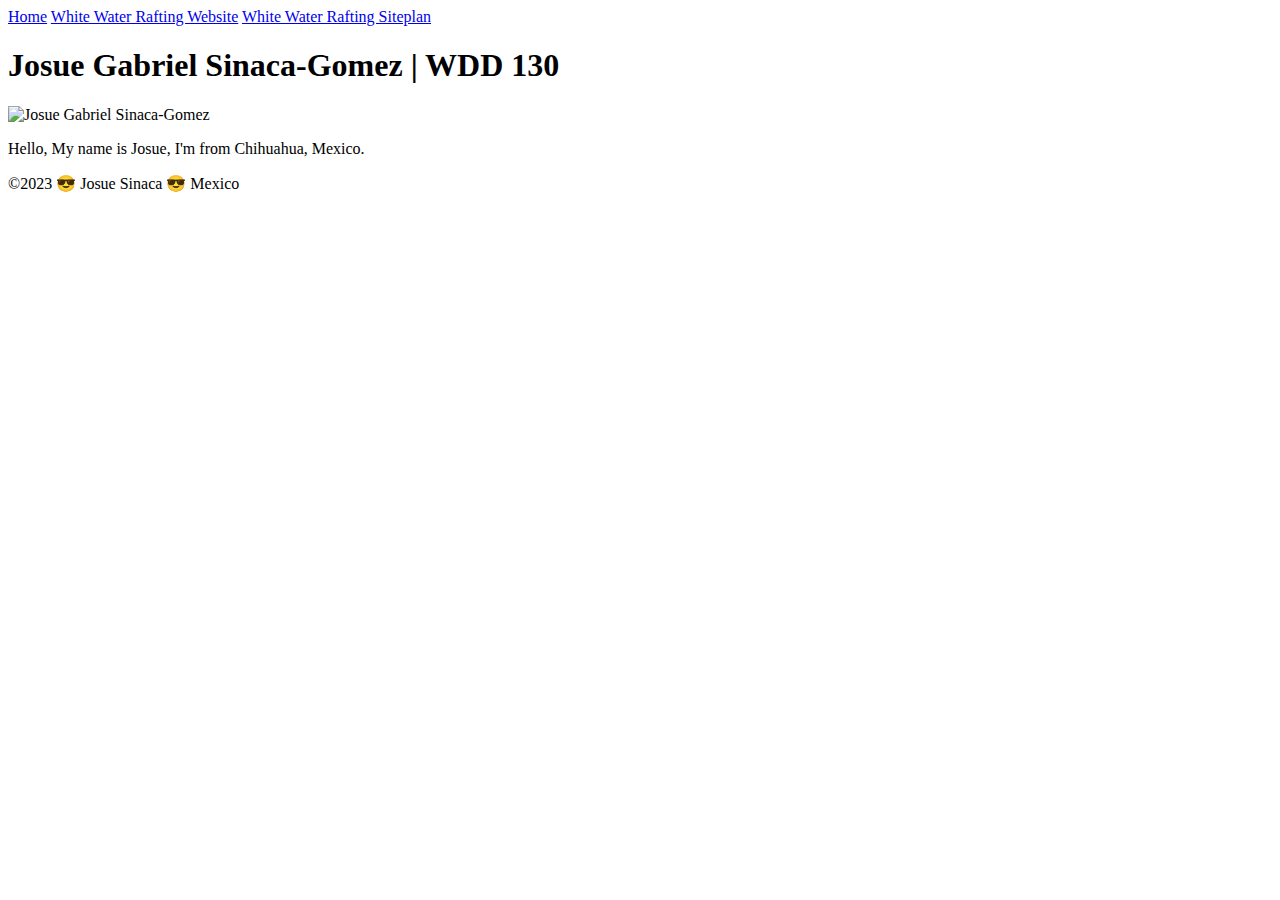
==== index.html @ 80453b04 "tittle change" ====
<!DOCTYPE html>
<html lang="en-US">
    <head>
        <meta charset="utf-8">
        <meta name="viewport" content="width=device-width,initial-scale=1.0">
        <title>Josue Gabriel Sinaca-Gomez | WDD 130</title>
    </head>
    <body>
        <header>
            <nav>
                <a href="#">Home</a>
                <a href="wwr/">White Water Rafting Website</a>
                <a href="wwr/site-plan-rafting.html">White Water Rafting Siteplan</a>
            </nav>
        </header>
        <main>
            <h1>Josue Gabriel Sinaca-Gomez | WDD 130</h1>
            <img src="images/profile.JPG" alt="Josue Gabriel Sinaca-Gomez" width="200">
            <p>
                Hello, My name is Josue, I'm from Chihuahua, Mexico. 
            </p>
        </main>
        <footer>
            <p>&copy;2023 😎 Josue Sinaca 😎 Mexico</p>
        </footer>
    </body>
</html>
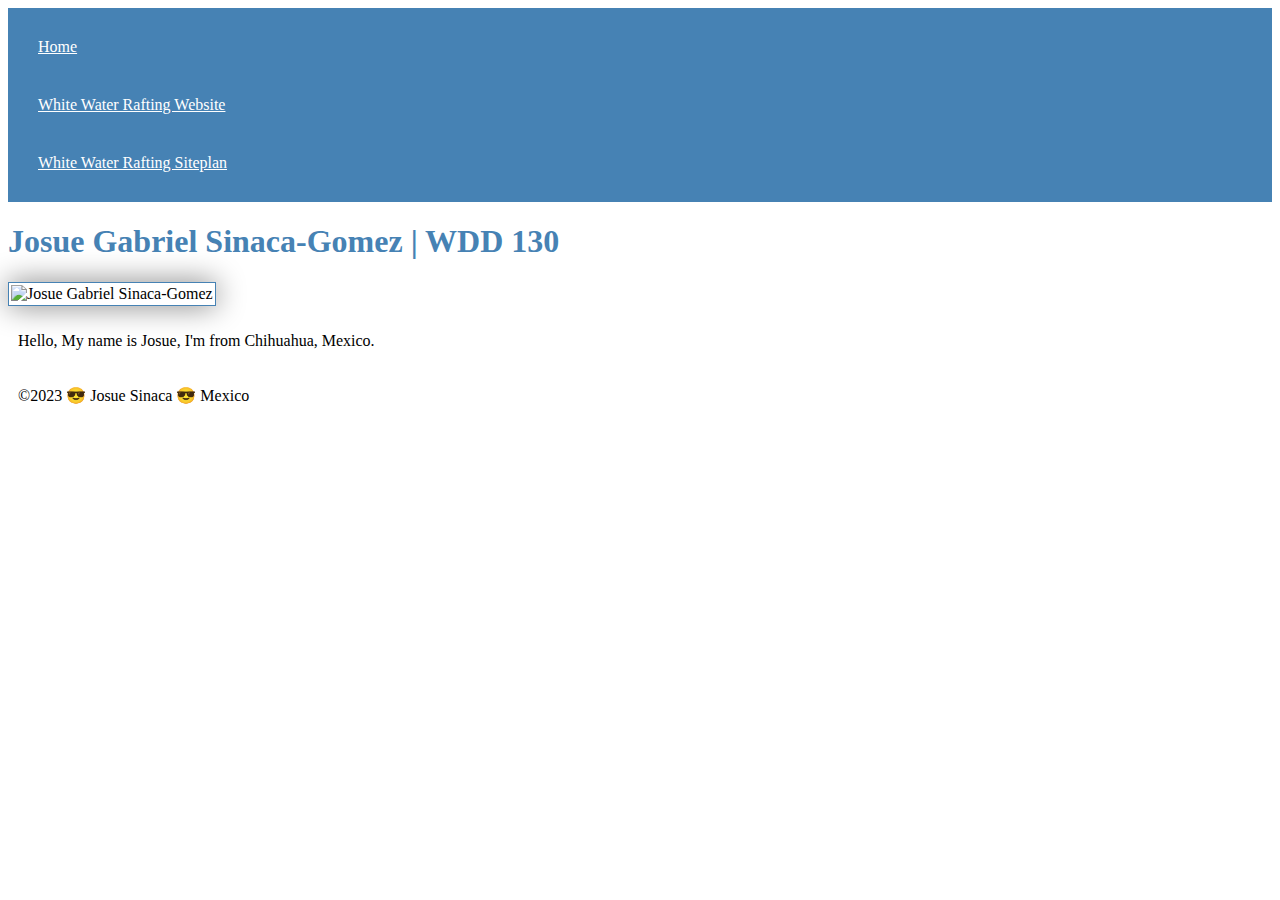
==== commit e60ed23a: "second week" ====
--- a/index.html
+++ b/index.html
@@ -4,6 +4,7 @@
         <meta charset="utf-8">
         <meta name="viewport" content="width=device-width,initial-scale=1.0">
         <title>Josue Gabriel Sinaca-Gomez | WDD 130</title>
+        <link rel="stylesheet" href="styles/styles.css">
     </head>
     <body>
         <header>
--- a/styles/styles.css
+++ b/styles/styles.css
@@ -0,0 +1,24 @@
+nav {
+    background-color: steelblue;
+    padding: 10px;
+}
+ nav a {
+    color: white;
+    display: block;
+    padding: 20px;
+}
+h1 {
+    color:steelblue;
+}
+
+img {
+    width: 150px;
+    height: auto;
+    border: 1px solid steelblue;
+    padding: 2px;
+    box-shadow: 0 0 30px gray;
+}
+
+p {
+    padding: 10px;
+}
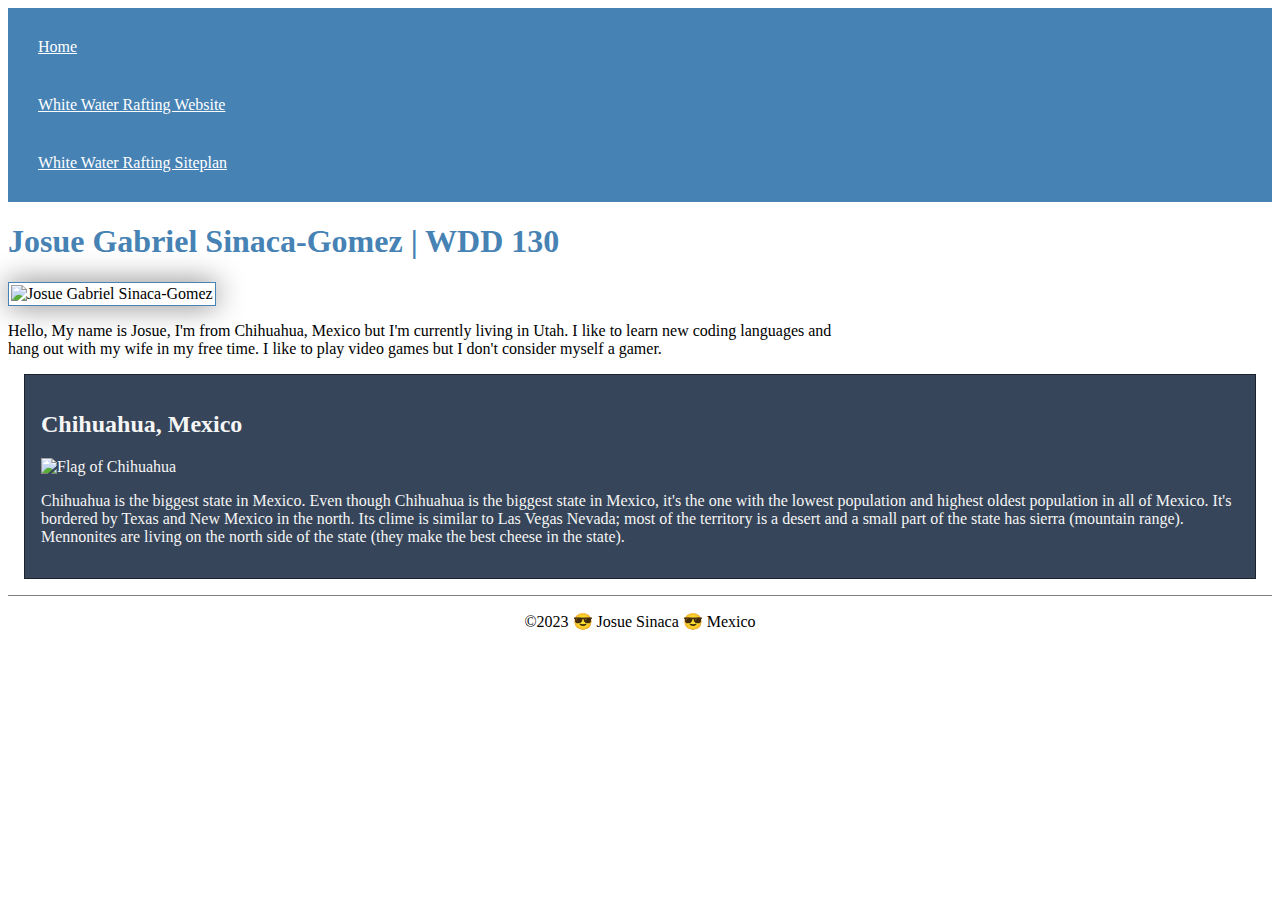
==== commit 02d62aee: "description and name" ====
--- a/index.html
+++ b/index.html
@@ -4,7 +4,9 @@
         <meta charset="utf-8">
         <meta name="viewport" content="width=device-width,initial-scale=1.0">
         <title>Josue Gabriel Sinaca-Gomez | WDD 130</title>
-        <link rel="stylesheet" href="styles/styles.css">
+        <meta name="description" content="More about Josue Sinaca-Gomez">
+        <meta name="author" content="Josue Sinaca">
+        <link rel="stylesheet" href="/styles/styles.css">
     </head>
     <body>
         <header>
@@ -18,9 +20,16 @@
             <h1>Josue Gabriel Sinaca-Gomez | WDD 130</h1>
             <img src="images/profile.JPG" alt="Josue Gabriel Sinaca-Gomez" width="200">
             <p>
-                Hello, My name is Josue, I'm from Chihuahua, Mexico. 
+                Hello, My name is Josue, I'm from Chihuahua, Mexico but I'm currently living in Utah. I like to learn new coding languages and hang out with my wife in my free time. I like to play video games but I don't consider myself a gamer. 
             </p>
         </main>
+        <aside>
+            <h2>Chihuahua, Mexico</h2>
+            <img src="https://upload.wikimedia.org/wikipedia/commons/1/1b/Flag_of_Chihuahua.svg" alt="Flag of Chihuahua">
+            <p>
+                Chihuahua is the biggest state in Mexico. Even though Chihuahua is the biggest state in Mexico, it's the one with the lowest population and highest oldest population in all of Mexico. It's bordered by Texas and New Mexico in the north. Its clime is similar to Las Vegas Nevada; most of the territory is a desert and a small part of the state has sierra (mountain range). Mennonites are living on the north side of the state (they make the best cheese in the state).   
+            </p>
+        </aside>
         <footer>
             <p>&copy;2023 😎 Josue Sinaca 😎 Mexico</p>
         </footer>
--- a/styles/styles.css
+++ b/styles/styles.css
@@ -11,7 +11,7 @@
     color:steelblue;
 }
 
-img {
+main img {
     width: 150px;
     height: auto;
     border: 1px solid steelblue;
@@ -20,5 +20,24 @@
 }
 
 p {
-    padding: 10px;
+    padding: 0;
 }
+main {
+    max-width: 840px;
+}
+aside {
+    margin: 1em;
+    border: 1px solid rgb(0, 0, 0, .5) ;
+    padding: 1em;
+    background-color: rgb(54,69,89);
+    color: whitesmoke;
+}
+aside img {
+    width: 200px;
+    height: auto;
+}
+footer {
+    margin-top: 1rem;
+    border-top:rgb(0, 0, 0, .5) solid 1px;
+    text-align: center;
+}
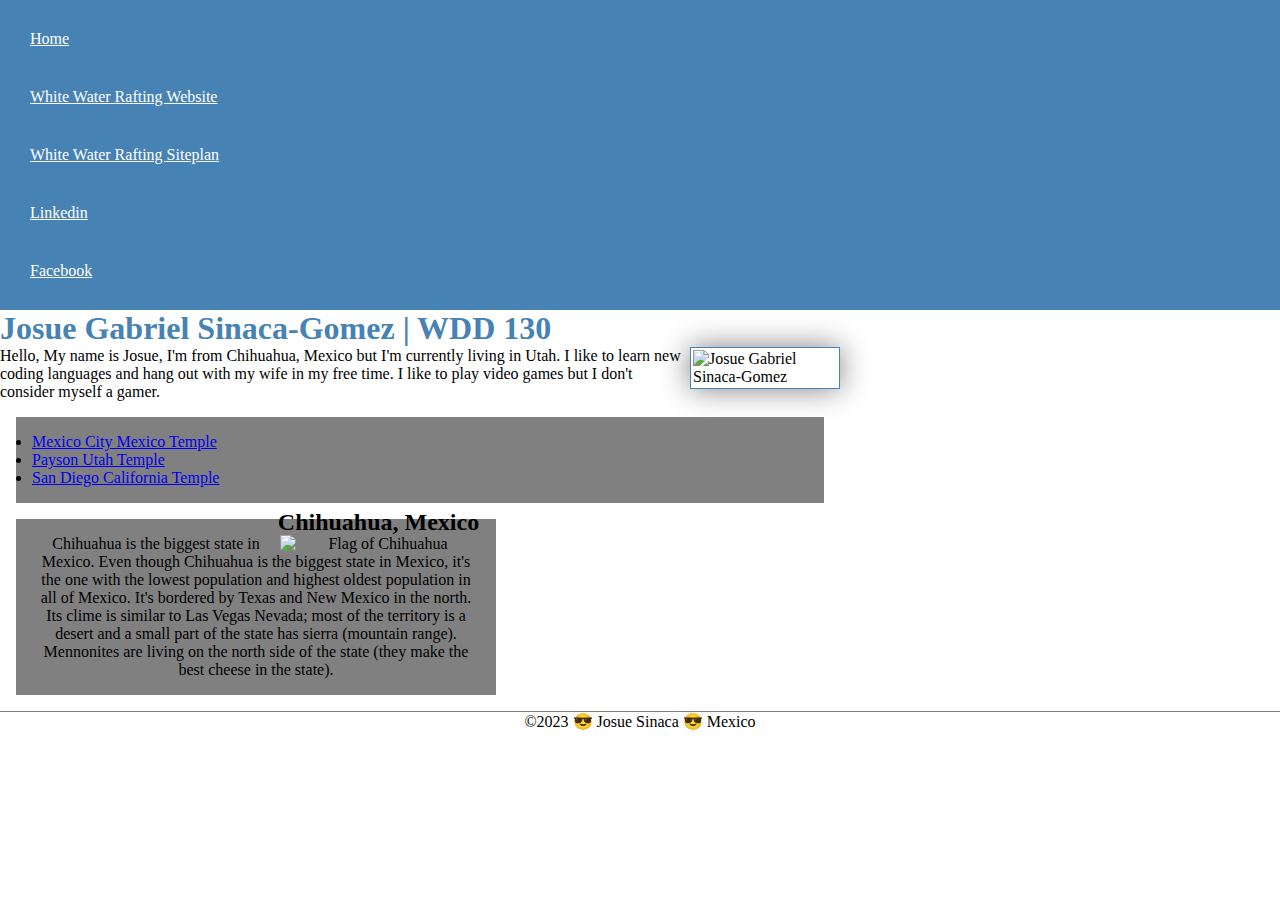
==== commit 3050979c: "enhancing the page" ====
--- a/index.html
+++ b/index.html
@@ -6,7 +6,7 @@
         <title>Josue Gabriel Sinaca-Gomez | WDD 130</title>
         <meta name="description" content="More about Josue Sinaca-Gomez">
         <meta name="author" content="Josue Sinaca">
-        <link rel="stylesheet" href="/styles/styles.css">
+        <link rel="stylesheet" href="styles/styles.css">
     </head>
     <body>
         <header>
@@ -14,6 +14,9 @@
                 <a href="#">Home</a>
                 <a href="wwr/">White Water Rafting Website</a>
                 <a href="wwr/site-plan-rafting.html">White Water Rafting Siteplan</a>
+                <a href="https://www.linkedin.com/in/josue-sinaca/">Linkedin</a>
+                <a href="https://www.facebook.com/">Facebook</a>
+
             </nav>
         </header>
         <main>
@@ -22,8 +25,13 @@
             <p>
                 Hello, My name is Josue, I'm from Chihuahua, Mexico but I'm currently living in Utah. I like to learn new coding languages and hang out with my wife in my free time. I like to play video games but I don't consider myself a gamer. 
             </p>
+            <ul class="box">
+                <li><a href="https://www.churchofjesuschrist.org/temples/details/mexico-city-mexico-temple?lang=eng">Mexico City Mexico Temple</a></li>
+                <li><a href="https://www.churchofjesuschrist.org/temples/details/payson-utah-temple?lang=eng">Payson Utah Temple</a></li>
+                <li><a href="https://www.churchofjesuschrist.org/temples/details/san-diego-california-temple?lang=eng">San Diego California Temple</a></li>
+            </ul>
         </main>
-        <aside>
+        <aside class="box">
             <h2>Chihuahua, Mexico</h2>
             <img src="https://upload.wikimedia.org/wikipedia/commons/1/1b/Flag_of_Chihuahua.svg" alt="Flag of Chihuahua">
             <p>
@@ -34,4 +42,5 @@
             <p>&copy;2023 😎 Josue Sinaca 😎 Mexico</p>
         </footer>
     </body>
+    <!-- 05/02/2023 -->
 </html>--- a/styles/styles.css
+++ b/styles/styles.css
@@ -1,3 +1,8 @@
+* {
+    margin: 0;
+    padding: 0;
+    box-sizing: border-box;
+}
 nav {
     background-color: steelblue;
     padding: 10px;
@@ -28,11 +33,14 @@
 aside {
     margin: 1em;
     border: 1px solid rgb(0, 0, 0, .5) ;
-    padding: 1em;
-    background-color: rgb(54,69,89);
+    padding: 4em;
+    background-color: rgb(54,69,89, .7);
     color: whitesmoke;
+    width: 30em;
+    text-align: center;
+    position: relative;
 }
-aside img {
+aside > img {
     width: 200px;
     height: auto;
 }
@@ -41,3 +49,19 @@
     border-top:rgb(0, 0, 0, .5) solid 1px;
     text-align: center;
 }
+/* Class Selectors */
+.box {
+    margin: 1rem;
+    border: 1px;
+    padding: 1rem;
+    background-color: grey;
+    color: black;
+}
+aside h2 {
+    position: absolute;
+    top: -10px;
+    right: .7em;
+}
+img {
+    float: right;
+}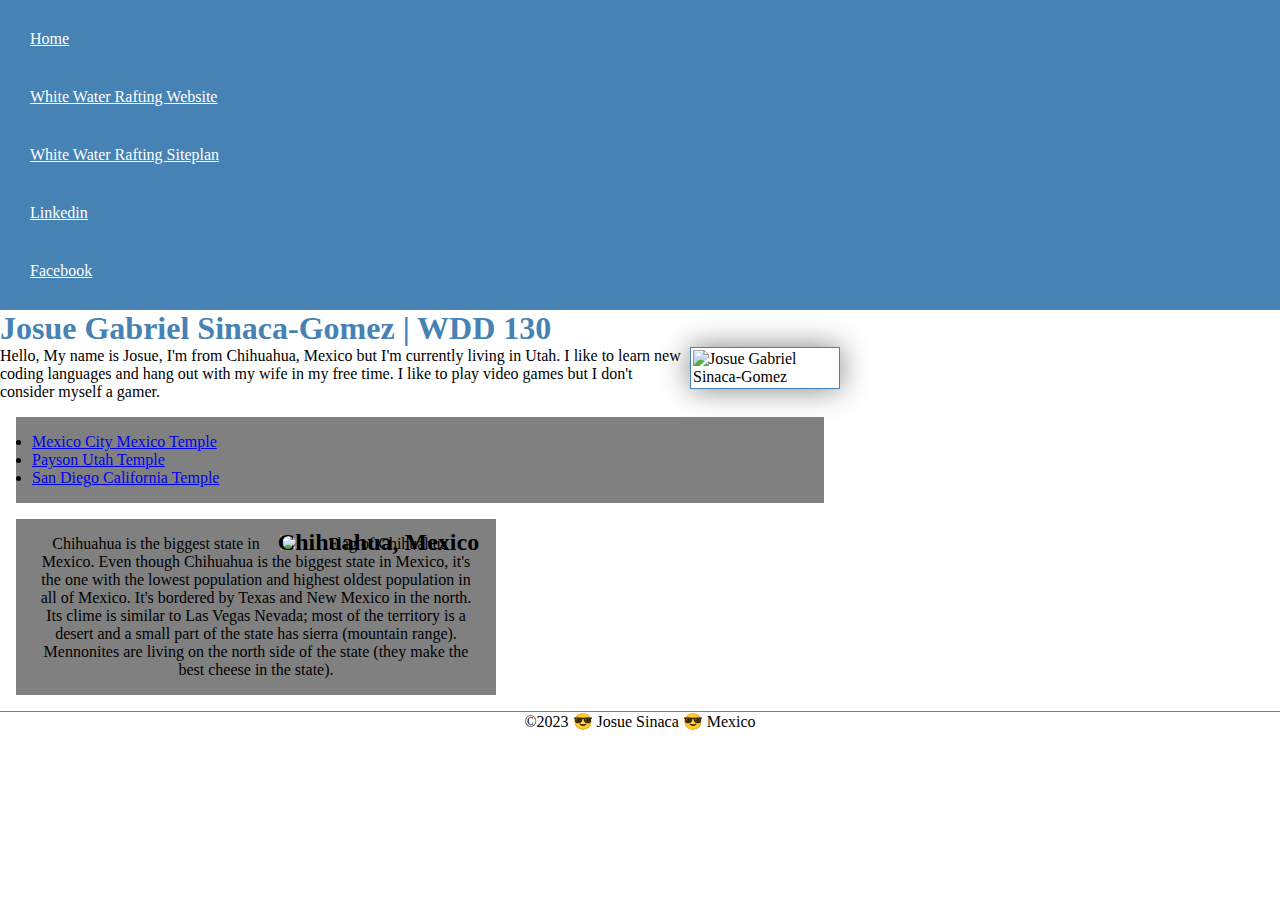
==== commit f0c3bcb7: "target and h2 element" ====
--- a/index.html
+++ b/index.html
@@ -26,9 +26,9 @@
                 Hello, My name is Josue, I'm from Chihuahua, Mexico but I'm currently living in Utah. I like to learn new coding languages and hang out with my wife in my free time. I like to play video games but I don't consider myself a gamer. 
             </p>
             <ul class="box">
-                <li><a href="https://www.churchofjesuschrist.org/temples/details/mexico-city-mexico-temple?lang=eng">Mexico City Mexico Temple</a></li>
-                <li><a href="https://www.churchofjesuschrist.org/temples/details/payson-utah-temple?lang=eng">Payson Utah Temple</a></li>
-                <li><a href="https://www.churchofjesuschrist.org/temples/details/san-diego-california-temple?lang=eng">San Diego California Temple</a></li>
+                <li><a href="https://www.churchofjesuschrist.org/temples/details/mexico-city-mexico-temple?lang=eng" target="_blank">Mexico City Mexico Temple</a></li>
+                <li><a href="https://www.churchofjesuschrist.org/temples/details/payson-utah-temple?lang=eng" target="_blank">Payson Utah Temple</a></li>
+                <li><a href="https://www.churchofjesuschrist.org/temples/details/san-diego-california-temple?lang=eng" target="_blank">San Diego California Temple</a></li>
             </ul>
         </main>
         <aside class="box">
--- a/styles/styles.css
+++ b/styles/styles.css
@@ -59,7 +59,7 @@
 }
 aside h2 {
     position: absolute;
-    top: -10px;
+    top: 10px;
     right: .7em;
 }
 img {
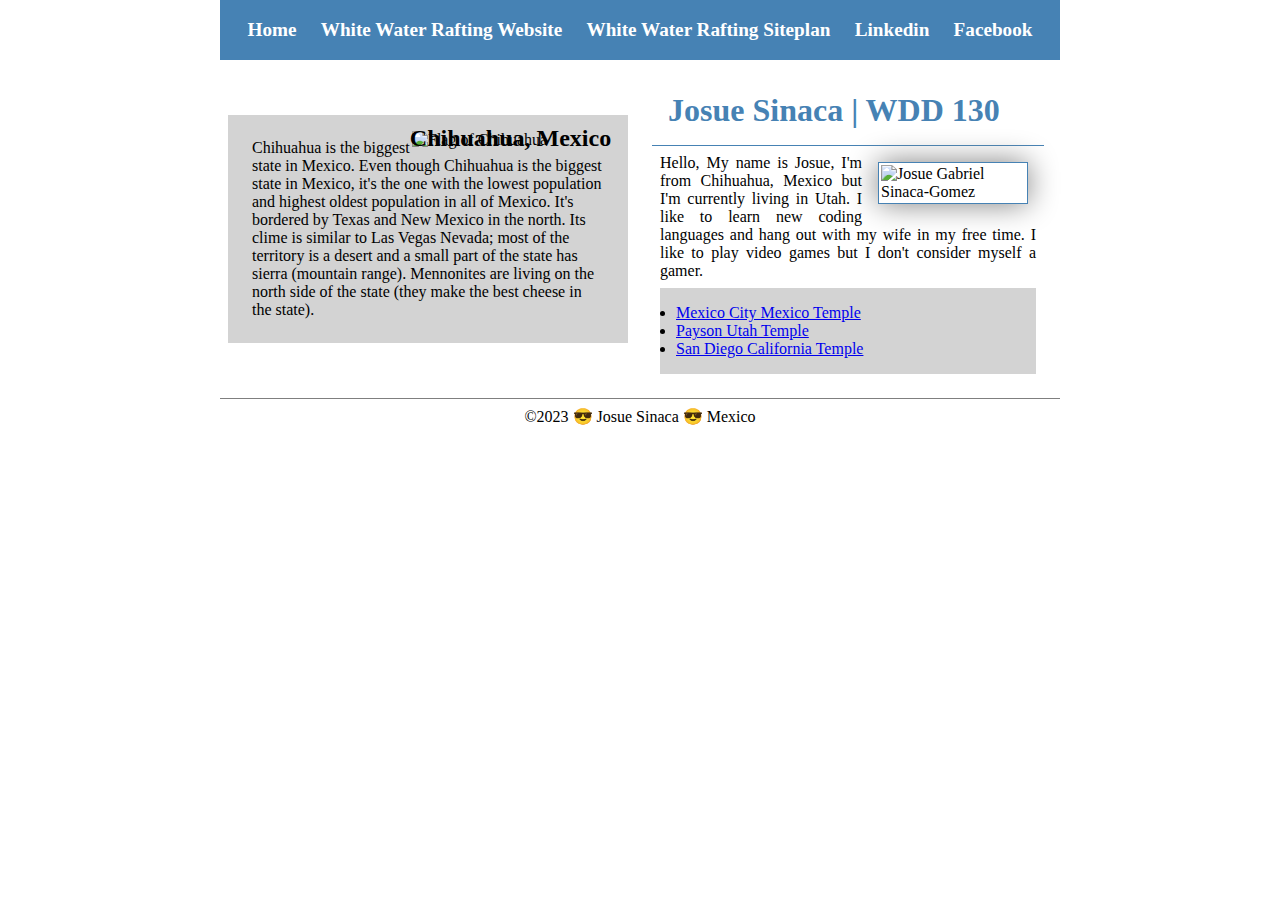
==== commit 3d7337db: "Course Home Layout Update" ====
--- a/index.html
+++ b/index.html
@@ -19,25 +19,27 @@
 
             </nav>
         </header>
-        <main>
-            <h1>Josue Gabriel Sinaca-Gomez | WDD 130</h1>
-            <img src="images/profile.JPG" alt="Josue Gabriel Sinaca-Gomez" width="200">
-            <p>
-                Hello, My name is Josue, I'm from Chihuahua, Mexico but I'm currently living in Utah. I like to learn new coding languages and hang out with my wife in my free time. I like to play video games but I don't consider myself a gamer. 
-            </p>
-            <ul class="box">
-                <li><a href="https://www.churchofjesuschrist.org/temples/details/mexico-city-mexico-temple?lang=eng" target="_blank">Mexico City Mexico Temple</a></li>
-                <li><a href="https://www.churchofjesuschrist.org/temples/details/payson-utah-temple?lang=eng" target="_blank">Payson Utah Temple</a></li>
-                <li><a href="https://www.churchofjesuschrist.org/temples/details/san-diego-california-temple?lang=eng" target="_blank">San Diego California Temple</a></li>
-            </ul>
-        </main>
-        <aside class="box">
-            <h2>Chihuahua, Mexico</h2>
-            <img src="https://upload.wikimedia.org/wikipedia/commons/1/1b/Flag_of_Chihuahua.svg" alt="Flag of Chihuahua">
-            <p>
-                Chihuahua is the biggest state in Mexico. Even though Chihuahua is the biggest state in Mexico, it's the one with the lowest population and highest oldest population in all of Mexico. It's bordered by Texas and New Mexico in the north. Its clime is similar to Las Vegas Nevada; most of the territory is a desert and a small part of the state has sierra (mountain range). Mennonites are living on the north side of the state (they make the best cheese in the state).   
-            </p>
-        </aside>
+        <div class="grid">
+            <main>
+                <h1>Josue Sinaca | WDD 130</h1>
+                <img src="images/profile.JPG" alt="Josue Gabriel Sinaca-Gomez" width="200">
+                <p>
+                    Hello, My name is Josue, I'm from Chihuahua, Mexico but I'm currently living in Utah. I like to learn new coding languages and hang out with my wife in my free time. I like to play video games but I don't consider myself a gamer. 
+                </p>
+                <ul class="box">
+                    <li><a href="https://www.churchofjesuschrist.org/temples/details/mexico-city-mexico-temple?lang=eng" target="_blank">Mexico City Mexico Temple</a></li>
+                    <li><a href="https://www.churchofjesuschrist.org/temples/details/payson-utah-temple?lang=eng" target="_blank">Payson Utah Temple</a></li>
+                    <li><a href="https://www.churchofjesuschrist.org/temples/details/san-diego-california-temple?lang=eng" target="_blank">San Diego California Temple</a></li>
+                </ul>
+            </main>
+            <aside class="box">
+                <h2>Chihuahua, Mexico</h2>
+                <img src="https://upload.wikimedia.org/wikipedia/commons/1/1b/Flag_of_Chihuahua.svg" alt="Flag of Chihuahua">
+                <p>
+                    Chihuahua is the biggest state in Mexico. Even though Chihuahua is the biggest state in Mexico, it's the one with the lowest population and highest oldest population in all of Mexico. It's bordered by Texas and New Mexico in the north. Its clime is similar to Las Vegas Nevada; most of the territory is a desert and a small part of the state has sierra (mountain range). Mennonites are living on the north side of the state (they make the best cheese in the state).   
+                </p>
+            </aside>
+        </div>
         <footer>
             <p>&copy;2023 😎 Josue Sinaca 😎 Mexico</p>
         </footer>
--- a/styles/styles.css
+++ b/styles/styles.css
@@ -5,30 +5,44 @@
 }
 nav {
     background-color: steelblue;
-    padding: 10px;
+    padding: .7rem;
+    display: flex;
+    align-items: center;
+    justify-content: space-evenly;
+    
 }
  nav a {
     color: white;
     display: block;
-    padding: 20px;
+    padding: .5rem;
+    text-decoration: none;
+    font-size:larger;
+    font-weight: 700;
 }
 h1 {
     color:steelblue;
+    border-bottom: solid 1px;
+    padding: 1rem;
 }
 
-main img {
+main > img {
+    float: right;
     width: 150px;
     height: auto;
     border: 1px solid steelblue;
     padding: 2px;
     box-shadow: 0 0 30px gray;
+    margin: 1rem;
 }
 
 p {
     padding: 0;
+    margin: .5rem;
 }
 main {
     max-width: 840px;
+    grid-column: 2/3;
+    margin: 1rem;
 }
 aside {
     margin: 1em;
@@ -36,32 +50,44 @@
     padding: 4em;
     background-color: rgb(54,69,89, .7);
     color: whitesmoke;
-    width: 30em;
-    text-align: center;
+    width:25em;
+    /* text-align: center; */
     position: relative;
+    grid-column: 1/2;
+    grid-row: 1/2;
 }
 aside > img {
     width: 200px;
     height: auto;
+    float: right;
 }
-footer {
-    margin-top: 1rem;
-    border-top:rgb(0, 0, 0, .5) solid 1px;
-    text-align: center;
+footer, header, .grid {
+    margin:  0 auto;
+    /* border-top:rgb(0, 0, 0, .5) solid 1px; */
+    max-width: 840px;
 }
 /* Class Selectors */
 .box {
-    margin: 1rem;
+    margin: .5rem;
     border: 1px;
     padding: 1rem;
-    background-color: grey;
+    background-color: lightgrey;
     color: black;
+    max-width: 30em;
 }
 aside h2 {
     position: absolute;
     top: 10px;
     right: .7em;
 }
-img {
-    float: right;
+footer {
+    border-top:rgb(0, 0, 0, .5) solid 1px; 
+    text-align: center;
+}
+main p {
+    text-align: justify;
+}
+.grid {
+    display: grid;
+    align-items: center;
 }